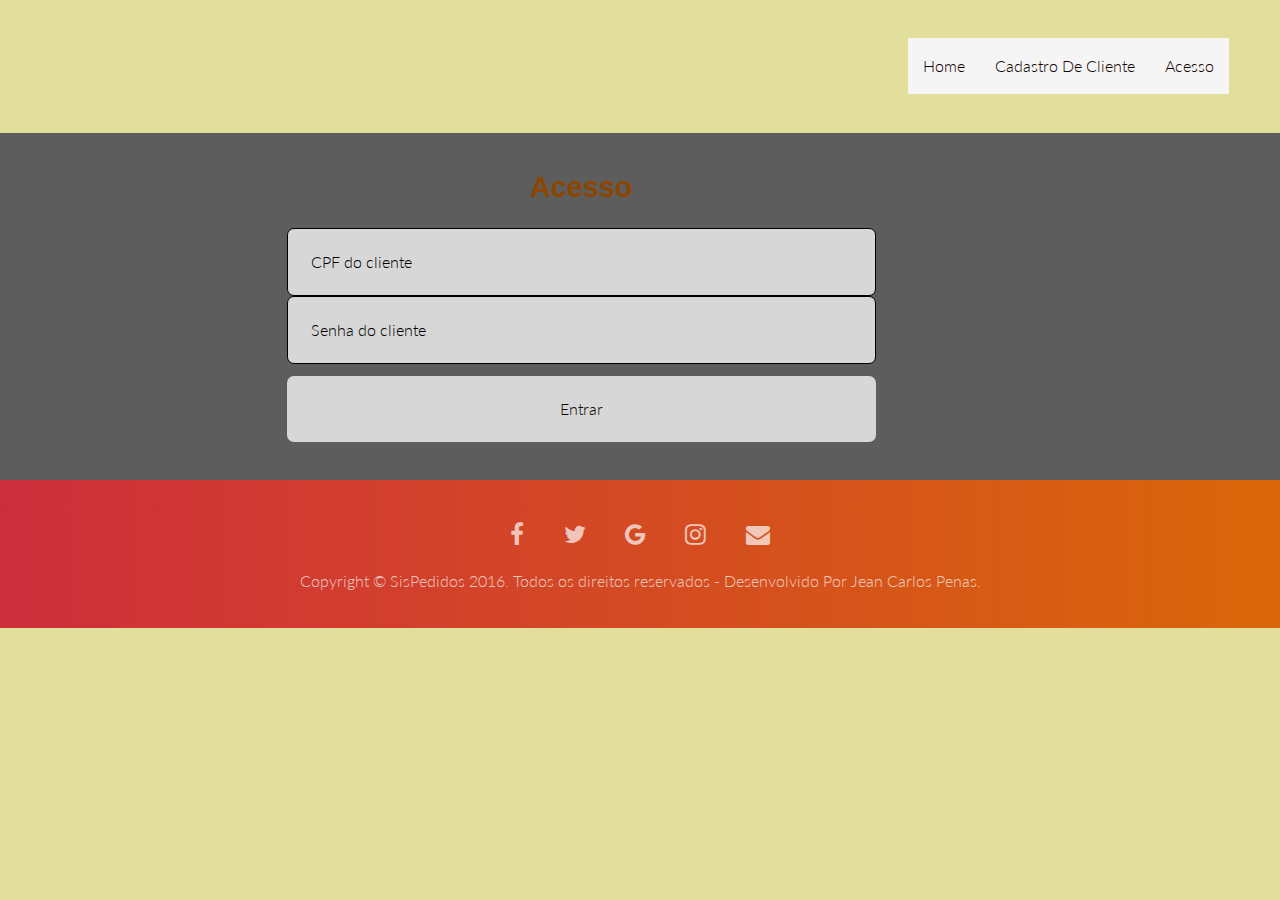
==== src/main/webapp/acesso.html @ 6f251709 "Adaptando o banco ao modelo relacional" ====
<!DOCTYPE html>
<html lang="pt-br">
    <head>
        <meta charset="utf-8">
    	<meta name="viewport" content="width=device-width, initial-scale=1">
    	<title>Acesso</title>
    	<link rel="stylesheet" href="css/style.css">
    	<link rel="stylesheet" href="https://maxcdn.bootstrapcdn.com/font-awesome/4.5.0/css/font-awesome.min.css">
    	<link href='https://fonts.googleapis.com/css?family=Lato:400,300,700' rel='stylesheet' type='text/css'>
    	<link rel="icon" href="img/icon.png">
        <script src="https://ajax.googleapis.com/ajax/libs/jquery/3.2.0/jquery.min.js"></script>
    </head>
    <body>
<!-- Cabeçalho da pagina -->
        <header class="cabecalho container">
            <a href="index.html"><h1 class="logo"> SISclientes</h1></a>
            <button class="btn-menu bg-gradient"><i class="fa fa-bars fa-lg"></i></button>
            <nav class="menu" id="close1">
               <a class="btn-close"><i class="fa fa-times"></i></a>
               <ul>
                  <li class="home"><a href="index.html">Home</a></li>
                  <li class="home"><a href="cadastroClientes.html">Cadastro De Cliente</a></li>
                  <li class="home"><a href="acesso.html">Acesso</a></li>
               </ul>
           </nav>
        </header>
<!-- Formulario de cadastro  -->
        <section class="newsletter container bg-grey">
            <h1 class="bg-titulo">Acesso</h1>
            <form method="post" action="Controlador">
                <input class="bg-white radius campo" type="text"  name="cpf" placeholder="CPF do cliente" required>
                <input class="bg-white radius campo" type="password"  name="senha" placeholder="Senha do cliente" required>
                <input class="oculto" type="text" value="cliente"  name="tipo">
                <input class="oculto" type="text" value="autenticacao"  name="operacao">
                
                <button type="submit" class="bg-white radius campo"> Entrar </button>
            </form>
        </section>

<!-- Rodapé da página  -->
        <footer class="rodape container bg-gradient">
        <div class="social-icons">
          <a href="#"><i class="fa fa-facebook"></i></a>
          <a href="#"><i class="fa fa-twitter"></i></a>
          <a href="#"><i class="fa fa-google"></i></a>
          <a href="#"><i class="fa fa-instagram"></i></a>
          <a href="#"><i class="fa fa-envelope"></i></a>
        </div>
        <p class="copyright">
          Copyright © SisPedidos 2016. Todos os direitos reservados - Desenvolvido Por Jean Carlos Penas.
      </footer>
      <script>
			$(".btn-menu").click(function(){
				$(".menu").show();
			});
			$(".btn-close").click(function(){
				$(".menu").hide();
			});
       </script>

    </body>
</html>
---- src/main/webapp/css/style.css ----
/*=========== RESET ==========*/
* {margin: 0; padding: 0; font-size: 100%; border: none; outline: none; font-weight: 300; box-sizing: border-box;
	font-family: 'Lato', sans-serif;}
	/*body {background-color: rgb(173,236,164);}*/
	body {background-color: rgb(225,223,155);}
	a {text-decoration: none;}
	ul {list-style: none;}


	img {max-width: 100%;}
	/*=========== CONTAINER ==========*/
	.container {width: 100%; float: left; padding: 3% 4%; text-align: center;}
	/*=========== BG COLORS ==========*/
	.bg-gradient {background: linear-gradient(to right,#ce2e3c,#da6709);}
	.bg-black {background-color: rgb(189,180,6); }
	.bg-white {background-color: rgb(215,215,215);}
	.bg-grey {background-color: rgb(93,93,93);}
	.bg-grey-1{background-color: rgb(180,180,180);}
	/*=========== HELPERS ==========*/
	.radius {border-radius: 7px;}

	/*colocando campos e ches um abaixo do outro*/
	.campo2{
		display:block;
		background-color:rgb(180,180,180);
	}


	/*---Tabela-----*/


.titulo{
  width:100%;
}
.titulo h2,h3{
  margin-right:50%;
}
td{
    text-align: left;
}

  /*--fim estilo da tabela---*/
    .acesso1 p{
            width:300px;
            margin-left:30%;
            background-color:rgb(180,180,180);
    }
    .titulo{
            text-align: left;
            margin-left:20%;
    }
    .acesso1 input{
            width:100%;
            color:black;
    }
    .campo2{
            margin-left:30%;
    }
    .prato{
        width: 200px;
        height: 80px;
    }
    .produtos{
        margin-top: 10%;
    }
    .botaopedido{
        margin-top: 5%;
    }
    .oculto{
        display: none;
    }
    figure{
        display: inline-block;
    }
  .selecao{
    width:100%;
    margin-right:10%;
    padding-bottom: 1%;
    margin-top:1%;
		color:black;
		font-weight: bold;
  }
	select option{
			font-weight: bold;
	}

.contato h2{
	margin-right:43%;
}
	.botao2{
		width:100px;
		height:30px;
		margin-left:-20%;
	}

	.campo{
		display:block;
	}
 	.titulo{
			display:inline-block;
			margin-right:8%;
			color:black;
			font-size:110%;
	}
	.titulos{
		width:100%;
		float:left;
	}


		::-webkit-input-placeholder {
	   color: black;
	}

	:-moz-placeholder { /* Firefox 18- */
	   color: black;
	}

	::-moz-placeholder {  /* Firefox 19+ */
	   color: black;
	}

	:-ms-input-placeholder {
	   color: black;
	}

	.comida img{background-color:rgb(173,236,164);}
	/* CABEÇALHO */
	.logo {width: 56px; height: 56px; float: left; background: url(../img/logo-mobile.png) center center/56px no-repeat;
		font-size: 0;}
		.btn-menu {width: 56px; height: 56px; float: right; text-align: center; color: #fff; border-radius:56px; cursor: pointer;}
		/* MENU */
		.menu {display:none; width: 100%; height: 100%; position: fixed; background-color: rgba(0,0,0,0.9); top: 0; left: 0;}
		.btn-close {font-size: 1.5em; color: #fff; float: right; cursor: pointer; margin: 2% 3% 0 0;}
		.menu ul {width: 100%; float: left; text-align: center;}
		.menu li {padding: 1.5%;}
		.menu li a {font-size: 2em; color: #fff; padding: 1.5% 3%;}
		.menu li a:hover {border:1px solid #da6709;}
		/* BANNER */
		.banner {background: url(../img/bg.jpg) no-repeat fixed;}
		.title {width: 100%;}
		.title h2 {font-size: 2.5em; color: #fff; font-weight: 700;}
		.title h3 {font-size: 1.5em; color: #fff;}
		.buttons {width: 100%; margin-top: 2%;}
		.buttons i {float: right;}
		.btn {width: 100%; font-size: 1.5em; text-align: left; cursor: pointer; padding: 5%; }
		.btn-cadastrar { color: #130400;}
		.btn-sobre {color:#fff ; margin-top: 2%;}
		/* SERVIÇOS */
		.servico {width: 100%;  text-align: left;  margin-bottom: 3%;}
		.servico img {border-radius: 7px 7px 0 0;}
		.inner {padding: 7%;}
		.inner a {font-size: 1.5em; color: #130400; font-weight: 700; }
		.inner h4 {font-size: 1.2em; color: #130400; margin-top: 2%; }
		.inner p {margin-top: 6%; color: #130400; line-height: 1.5em;}
		/* NEWSLETTER */
		.newsletter h2 {font-size: 1.5em; color: #fff; font-weight: 700;}
		.newsletter h3 {color: #fff;}
		.newsletter form {margin-top: 2%;}
		.newsletter input {width: 100%;  color: black; border: 1px solid black; padding: 5%; }
		.newsletter textarea {width: 100%;  color: black; border: 1px solid black; padding: 5%; }
		.newsletter button {width: 100%;  color:#130400; padding: 5%; cursor: pointer; margin-top: 2%; }

		/*Tabela pedidos oculta na pagina conta*/
		.pedidos{
			display:none;
		}
	.bg-titulo{
		margin-right:10%;
		font-family: 'Arial';
		font-weight: bold;
		color:rgb(140,70,0);
		font-size:180%;
	}
		.botao{margin-right:80%;}

		.visao h1, .missao h1, .valores h1, .historia h1{font-family: sans-serif, 'Arial', serif;text-align: center;}

		.valores .inner ol li{padding-bottom:1%;}
		/*Acesso*/
		.bloco{display: block;}
		/* RODAPÉ */
		.social-icons a {font-size: 1.5em; color: rgba(255,255,255,0.7); margin-right: 3%;}
		.social-icons a:last-child {margin-right: 0;}
		.social-icons a:hover {color: rgb(255,255,255);}
		.copyright {color: rgba(255, 255, 255, 0.7); margin-top:2%;}
		/* ========== MOBILE FIRST ==========*/
		/* SMALL DEVICES - SMARTPHONES */
		@media screen and (min-width: 480px) {
			.logo {width: 214px; background: url(../img/logo.png) center center/214px no-repeat;}
			.btn {font-size: 2em;}

		}
		/* SMALL DEVICES - TABLETS*/
		@media screen and (min-width: 768px) {
			.servico {width: 49%; float: left; margin-right: 2%;}
			.servico:nth-child(2){margin-right: 0;}
			.newsletter h2 {font-size: 2em;}
			.newsletter h3 {font-size: 1.5em;}
			.newsletter input {width: 50%; padding: 2%; float: left; margin-left: 20%;margin-right:80%;}
			.newsletter button {width: 50%; padding: 2%; float: left; margin-top: 1%;margin-left: 20%;margin-right:80%;}
			.selecao {width: 50%; padding: 2%; float: left; margin-top: 1%;margin-left: 20%;margin-right:80%;}
			.newsletter textarea{width:50%;padding:2%;float:left;margin-top:0;margin-left: 20%;margin-right:80%;}
		}

		/* MEDIUM DEVICES - TABLETS & DESKTOPS*/
		@media screen and (min-width: 960px) {
			.title {width: 70%; float: left; text-align: left;}
			.title h2 {font-size: 3em;}
			.title h3 {font-size: 2em;}
			.buttons {width: 30%; float: right; margin-top: 0; }
			.servico {width: 32%; }
			.servico:nth-child(2){margin-right: 2%;}
			.servico:nth-child(3){margin-right: 0;}
			.newsletter input {width: 50%; float: none;}
			.newsletter button {width: 50%; float: none;}
			.selecao {width: 50%; float: none;}
		}

		/*formulario contato*/
		.campo2{
			display:block;
		}
		/* LARGE DEVICES - WIDE SCREENS*/
		@media screen and (min-width: 1280px) {
			.btn-menu {display: none;}
			.btn-close {display: none;}
			.menu {width: auto; height: 56px; line-height: 56px; float: right; background-color: #f5f5f5;
				display: block !important; position: static;}
				.menu li {padding: 0; float: left;}
				.menu li a {color:#130400; font-size: 1em; padding: 15px; }
				.menu li a:hover {border: none; color:#da6709; }

			}
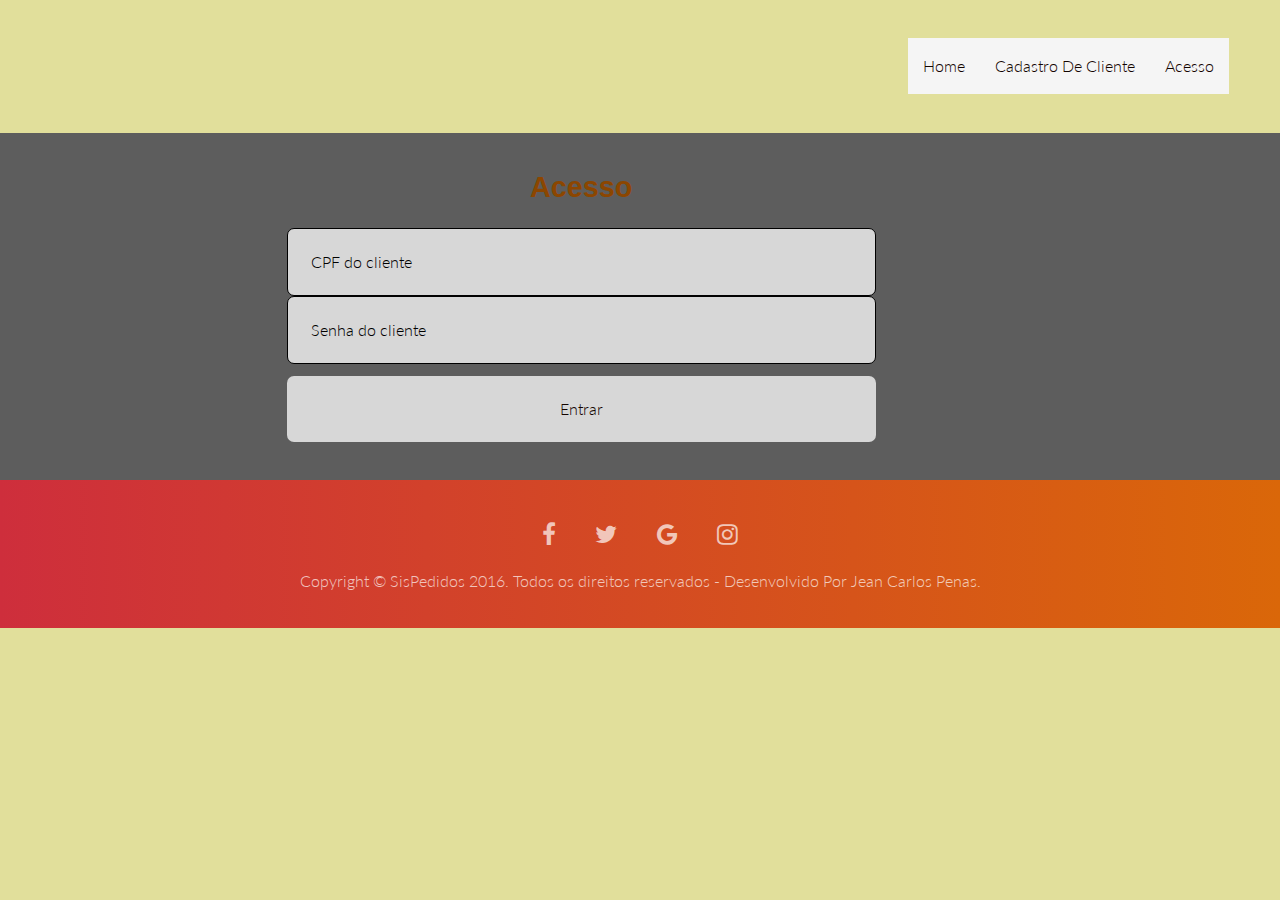
==== commit f796f629: "Alteração paginas front-end e adição de métodos back-end" ====
--- a/src/main/webapp/acesso.html
+++ b/src/main/webapp/acesso.html
@@ -41,11 +41,10 @@
 <!-- Rodapé da página  -->
         <footer class="rodape container bg-gradient">
         <div class="social-icons">
-          <a href="#"><i class="fa fa-facebook"></i></a>
-          <a href="#"><i class="fa fa-twitter"></i></a>
-          <a href="#"><i class="fa fa-google"></i></a>
-          <a href="#"><i class="fa fa-instagram"></i></a>
-          <a href="#"><i class="fa fa-envelope"></i></a>
+            <a href="https://pt-br.facebook.com/"><i class="fa fa-facebook"></i></a>
+            <a href="https://twitter.com/login?lang=pt"><i class="fa fa-twitter"></i></a>
+            <a href="https://accounts.google.com"><i class="fa fa-google"></i></a>
+            <a href="https://www.instagram.com/?hl=pt-br"><i class="fa fa-instagram"></i></a>
         </div>
         <p class="copyright">
           Copyright © SisPedidos 2016. Todos os direitos reservados - Desenvolvido Por Jean Carlos Penas.
